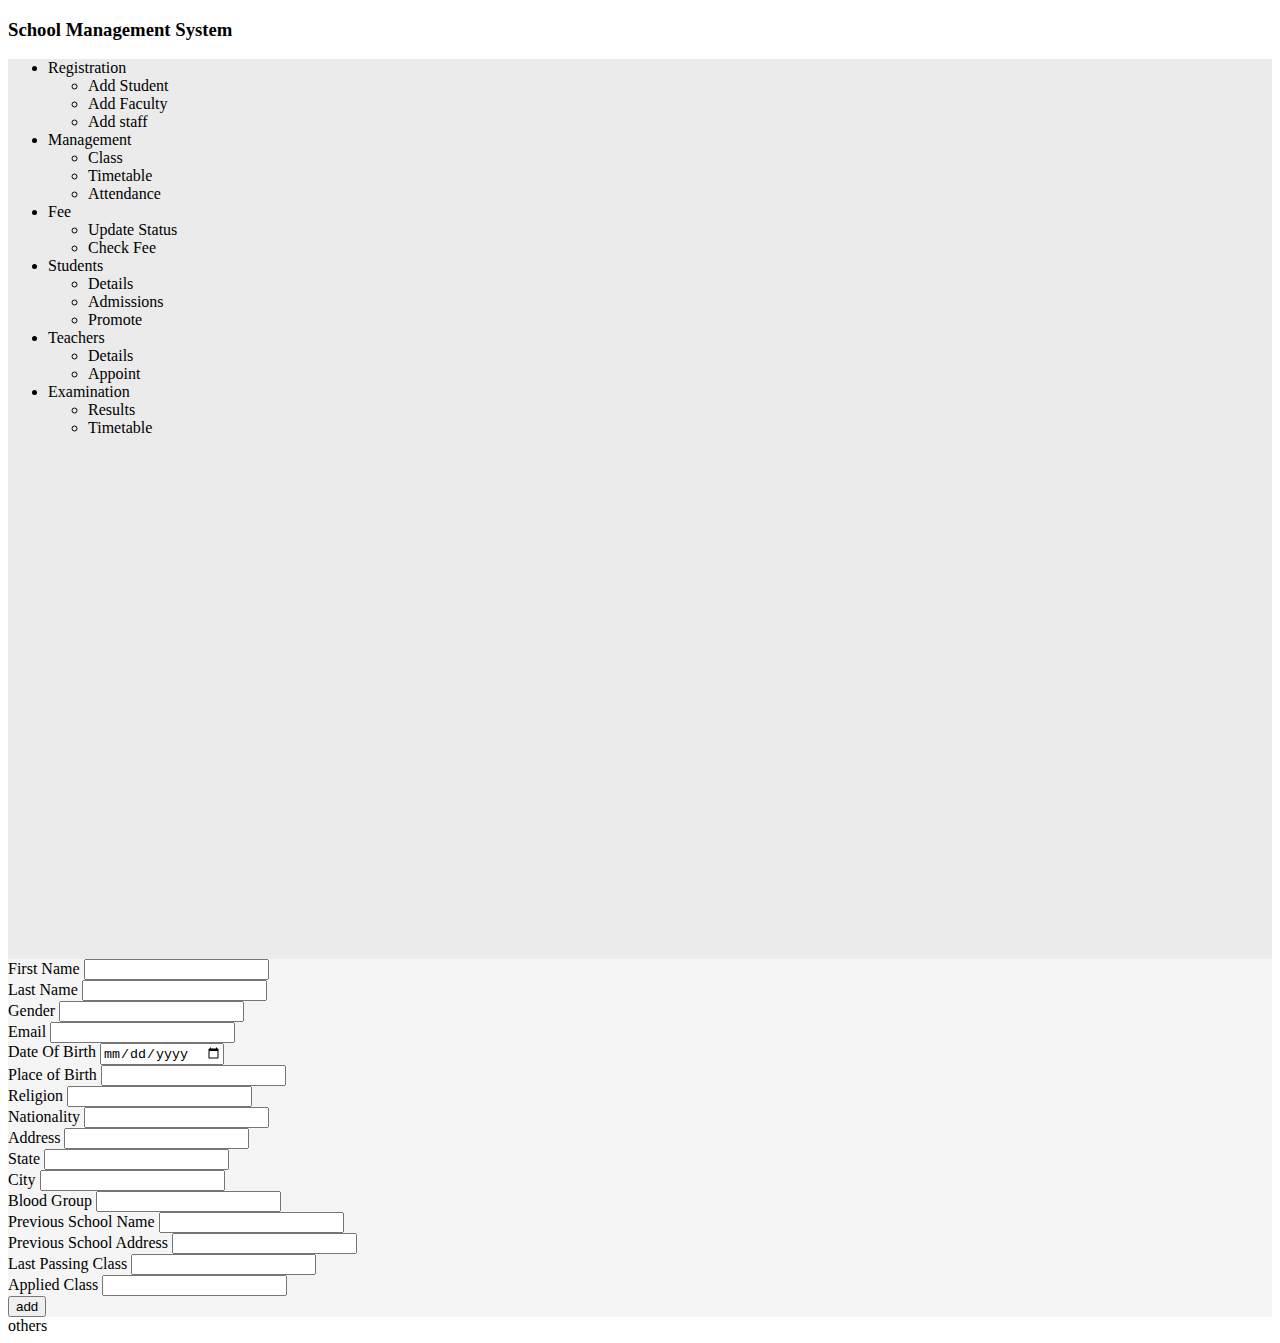
==== admission.html @ be414eea "initial files" ====
<!DOCTYPE html>
<html lang="en">

<head>
    <meta charset="UTF-8">
    <meta http-equiv="X-UA-Compatible" content="IE=edge">
    <meta name="viewport" content="width=device-width, initial-scale=1.0">
    <link rel="stylesheet" href="style.css">
    <!-- <script src="./jquery-3.6.1.min.js"></script> -->
    <link href="https://cdn.jsdelivr.net/npm/bootstrap@5.2.2/dist/css/bootstrap.min.css" rel="stylesheet"
        integrity="sha384-Zenh87qX5JnK2Jl0vWa8Ck2rdkQ2Bzep5IDxbcnCeuOxjzrPF/et3URy9Bv1WTRi" crossorigin="anonymous">
    <title>Management System</title>
</head>

<body>
    <header>
        <h3>School Management System</h3>
    </header>
    <section class="main">
        <div class="container-fluid">
            <div class="row">
                <div class="col-2 Main-Menu">
                    <div>
                        <!-- navbar -->
                        <ul>
                            <li>Registration
                                <ul>
                                    <li>Add Student</li>
                                    <li>Add Faculty</li>
                                    <li>Add staff</li>
                                </ul>
                            </li>
                            <li>Management
                                <ul>
                                    <li>Class</li>
                                    <li>Timetable</li>
                                    <li>Attendance</li>
                                </ul>
                            </li>
                            <li>Fee
                                <ul>
                                    <li>Update Status</li>
                                    <li>Check Fee</li>
                                </ul>
                            </li>
                            <li>Students
                                <ul>
                                    <li>Details</li>
                                    <li>Admissions</li>
                                    <li>Promote</li>
                                </ul>
                            </li>
                            <li>Teachers
                                <ul>
                                    <li>Details</li>
                                    <li>Appoint</li>
                                </ul>
                            </li>
                            <li>Examination
                                <ul>
                                    <li>Results</li>
                                    <li>Timetable</li>
                                </ul>
                            </li>
                        </ul>

                    </div>
                </div>
                <div class="col-8 Main-Content">
                    <!-- <div class="row">
                        <div class="col-sm-4">
                            total students
                            <div class="content">
                                <h6>total students</h6>
                                <h2>520</h2>
                                <h6>500-20</h6>
                            </div>
                        </div>
                        <div class="col-sm-4">
                            total teachers
                            <div class="content">
                                <h6>total teachers</h6>
                                <h2>520</h2>
                                <h6>500-20</h6>
                            </div>
                        </div>
                        <div class="col-sm-4">
                            total staff
                            <div class="content">
                                <h6>total staff</h6>
                                <h2>520</h2>
                                <h6>500-20</h6>
                            </div>
                        </div>
                    </div> -->
                    <div class="row">
                        <!-- Student Admission -->
                        <div class="col-md-12">
                            <form action="">
                                <label for="std_firstName">First Name</label>
                                <input type="text" name="std_firstName">
                                <br>
                                <label for="std_lastName">Last Name</label>
                                <input type="text" name="std_lastName">
                                <br>
                                <label for="std_gender">Gender</label>
                                <input type="text" name="std_gender">
                                <br>
                                <label for="std_email">Email</label>
                                <input type="email" name="std_email">
                                <br>
                                <label for="std_DateOfBirth">Date Of Birth</label>
                                <input type="date" name="std_DateOfBirth">
                                <br>
                                <label for="std_birthPlace">Place of Birth</label>
                                <input type="text" name="std_birthPlace">
                                <br>
                                <label for="std_religion">Religion</label>
                                <input type="text" name="std_religion">
                                <br>
                                <label for="std_nationality">Nationality</label>
                                <input type="text" name="std_nationality">
                                <br>
                                <label for="std_address">Address</label>
                                <input type="text" name="std_address">
                                <br>
                                <label for="std_state">State</label>
                                <input type="text" name="std_state">
                                <br>
                                <label for="std_city">City</label>
                                <input type="text" name="std_city">
                                <br>
                                <label for="std_bloodGroup">Blood Group</label>
                                <input type="text" name="std_bloodGroup">
                                <br>
                                <label for="std_previousSchoolName">Previous School Name</label>
                                <input type="text" name="std_previousSchoolName">
                                <br>
                                <label for="std_previousSchoolAddress">Previous School Address</label>
                                <input type="text" name="std_previousSchoolAddress">
                                <br>
                                <label for="std_lastClass">Last Passing Class</label>
                                <input type="text" name="std_lastClass">
                                <br>
                                <label for="std_appliedClass">Applied Class</label>
                                <input type="text" name="std_appliedClass">
                                <br>
                                <button>add</button>
                            </form>
                        </div>
                    </div>
                </div>

                <div class="col-2">
                    <div>
                        others
                    </div>
                </div>
            </div>
        </div>
    </section>

    <footer></footer>

</body>
<script src="./jquery-3.6.1.min.js"></script>
<script src="https://cdn.jsdelivr.net/npm/bootstrap@5.2.2/dist/js/bootstrap.bundle.min.js"
    integrity="sha384-OERcA2EqjJCMA+/3y+gxIOqMEjwtxJY7qPCqsdltbNJuaOe923+mo//f6V8Qbsw3"
    crossorigin="anonymous"></script>
<script src="./app.js"></script>

</html>
---- style.css ----
/* .col-2 div {
    background: rgb(203, 203, 203);
}

.col-8 div {
    background: rgb(203, 203, 203);

} */
.Main-Menu{
    height: 100vh;
    background: rgb(235, 235, 235);
}
.Main-Content{
    /* text-align: center; */
    background: rgb(245, 245, 245);
}
.Main-Content .content{
    /* background: #fff; */
    background: rgb(235, 235, 235);
    margin-top: 4%;
    padding: 2%;
    border-radius: 10px;
}
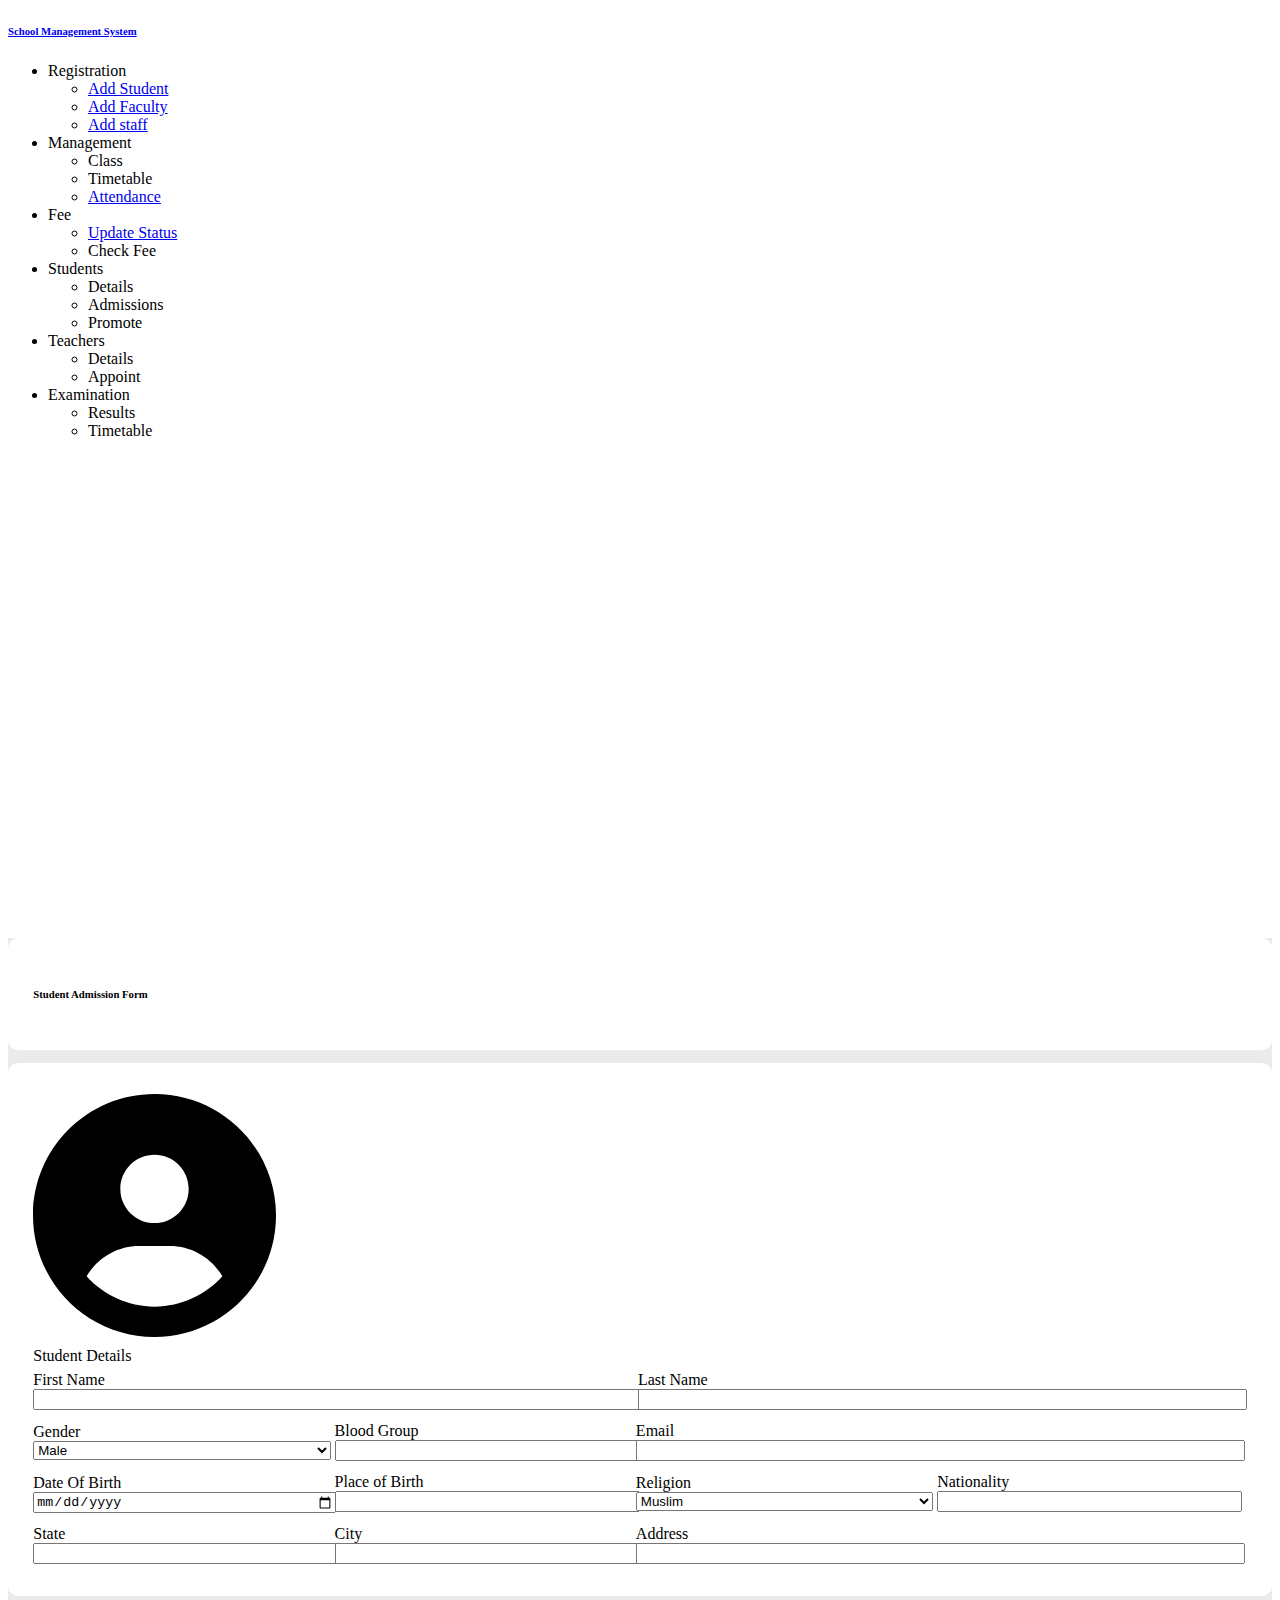
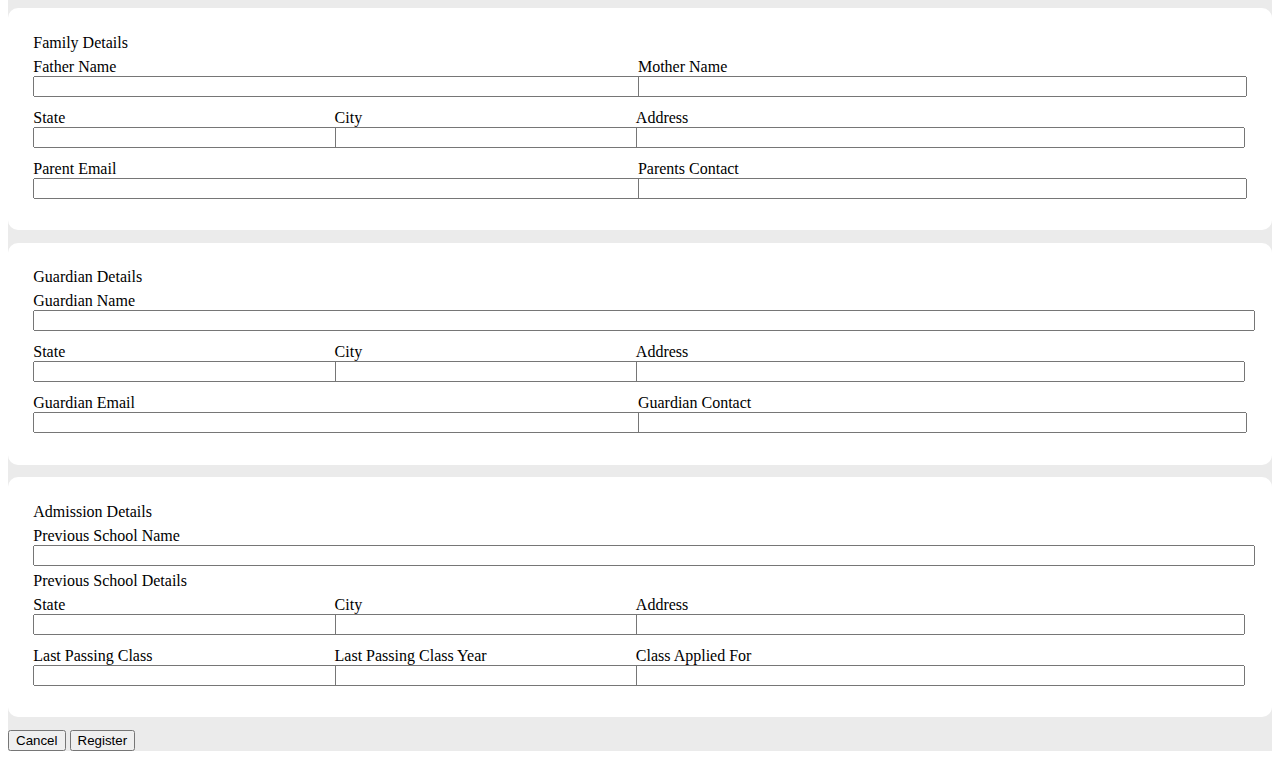
==== commit 9f9217d5: "other updated files (web structure)" ====
--- a/admission.html
+++ b/admission.html
@@ -9,37 +9,38 @@
     <!-- <script src="./jquery-3.6.1.min.js"></script> -->
     <link href="https://cdn.jsdelivr.net/npm/bootstrap@5.2.2/dist/css/bootstrap.min.css" rel="stylesheet"
         integrity="sha384-Zenh87qX5JnK2Jl0vWa8Ck2rdkQ2Bzep5IDxbcnCeuOxjzrPF/et3URy9Bv1WTRi" crossorigin="anonymous">
-    <title>Management System</title>
+    <title>Student Registration</title>
 </head>
 
 <body>
-    <header>
+    <!-- <header>
         <h3>School Management System</h3>
-    </header>
+    </header> -->
     <section class="main">
         <div class="container-fluid">
             <div class="row">
                 <div class="col-2 Main-Menu">
                     <div>
+                        <h6><a href="./index.html"> School Management System</a></h6>
                         <!-- navbar -->
                         <ul>
                             <li>Registration
                                 <ul>
-                                    <li>Add Student</li>
-                                    <li>Add Faculty</li>
-                                    <li>Add staff</li>
+                                    <li><a href="./admission.html"> Add Student </a></li>
+                                    <li><a href="./employee.html"> Add Faculty</a></li>
+                                    <li><a href="./staff.html">Add staff</a></li>
                                 </ul>
                             </li>
                             <li>Management
                                 <ul>
                                     <li>Class</li>
                                     <li>Timetable</li>
-                                    <li>Attendance</li>
+                                    <li><a href="./attendence.html"> Attendance</a></li>
                                 </ul>
                             </li>
                             <li>Fee
                                 <ul>
-                                    <li>Update Status</li>
+                                    <li><a href="./fee_status.html"> Update Status</a></li>
                                     <li>Check Fee</li>
                                 </ul>
                             </li>
@@ -66,101 +67,210 @@
 
                     </div>
                 </div>
-                <div class="col-8 Main-Content">
-                    <!-- <div class="row">
-                        <div class="col-sm-4">
-                            total students
-                            <div class="content">
-                                <h6>total students</h6>
-                                <h2>520</h2>
-                                <h6>500-20</h6>
-                            </div>
-                        </div>
-                        <div class="col-sm-4">
-                            total teachers
-                            <div class="content">
-                                <h6>total teachers</h6>
-                                <h2>520</h2>
-                                <h6>500-20</h6>
-                            </div>
-                        </div>
-                        <div class="col-sm-4">
-                            total staff
-                            <div class="content">
-                                <h6>total staff</h6>
-                                <h2>520</h2>
-                                <h6>500-20</h6>
-                            </div>
-                        </div>
-                    </div> -->
+                <div class="col-10 Main-Content">
                     <div class="row">
                         <!-- Student Admission -->
                         <div class="col-md-12">
                             <form action="">
-                                <label for="std_firstName">First Name</label>
-                                <input type="text" name="std_firstName">
-                                <br>
-                                <label for="std_lastName">Last Name</label>
-                                <input type="text" name="std_lastName">
-                                <br>
-                                <label for="std_gender">Gender</label>
-                                <input type="text" name="std_gender">
-                                <br>
-                                <label for="std_email">Email</label>
-                                <input type="email" name="std_email">
-                                <br>
-                                <label for="std_DateOfBirth">Date Of Birth</label>
-                                <input type="date" name="std_DateOfBirth">
-                                <br>
-                                <label for="std_birthPlace">Place of Birth</label>
-                                <input type="text" name="std_birthPlace">
-                                <br>
-                                <label for="std_religion">Religion</label>
-                                <input type="text" name="std_religion">
-                                <br>
-                                <label for="std_nationality">Nationality</label>
-                                <input type="text" name="std_nationality">
-                                <br>
-                                <label for="std_address">Address</label>
-                                <input type="text" name="std_address">
-                                <br>
-                                <label for="std_state">State</label>
-                                <input type="text" name="std_state">
-                                <br>
-                                <label for="std_city">City</label>
-                                <input type="text" name="std_city">
-                                <br>
-                                <label for="std_bloodGroup">Blood Group</label>
-                                <input type="text" name="std_bloodGroup">
-                                <br>
-                                <label for="std_previousSchoolName">Previous School Name</label>
-                                <input type="text" name="std_previousSchoolName">
-                                <br>
-                                <label for="std_previousSchoolAddress">Previous School Address</label>
-                                <input type="text" name="std_previousSchoolAddress">
-                                <br>
-                                <label for="std_lastClass">Last Passing Class</label>
-                                <input type="text" name="std_lastClass">
-                                <br>
-                                <label for="std_appliedClass">Applied Class</label>
-                                <input type="text" name="std_appliedClass">
-                                <br>
-                                <button>add</button>
+                                <div class="detailsCard">
+                                    <h6>Student Admission Form</h6>
+                                </div>
+                                <!-- student details -->
+                                <div class="detailsCard">
+                                    <div>
+                                        <div class="data length20">
+                                            <img src="./images/circle-user-solid.svg" alt="">
+                                        </div>
+                                    </div>
+                                    <span>Student Details</span>
+                                    <div>
+                                        <div class="data inlineBlock length50">
+                                            <label for="std_firstName">First Name</label>
+                                            <input type="text" name="std_firstName">
+                                        </div>
+                                        <div class="data inlineBlock length50">
+                                            <label for="std_lastName">Last Name</label>
+                                            <input type="text" name="std_lastName">
+                                        </div>
+                                    </div>
+                                    <div>
+                                        <div class="data inlineBlock length25">
+                                            <label for="std_gender">Gender</label>
+                                            <select name="std_gender" class="length100">
+                                                <option value="male">Male</option>
+                                                <option value="female">Female</option>
+                                            </select>
+                                        </div>
+                                        <div class="data inlineBlock length25">
+                                            <label for="std_bloodGroup">Blood Group</label>
+                                            <input type="text" name="std_bloodGroup">
+                                        </div>
+                                        <div class="data inlineBlock length50">
+                                            <label for="std_email">Email</label>
+                                            <input type="email" name="std_email">
+                                        </div>
+                                    </div>
+                                    <div>
+                                        <div class="data inlineBlock length25">
+                                            <label for="std_DateOfBirth">Date Of Birth</label>
+                                            <input type="date" name="std_DateOfBirth">
+                                        </div>
+                                        <div class="data inlineBlock length25">
+                                            <label for="std_birthPlace">Place of Birth</label>
+                                            <input type="text" name="std_birthPlace">
+                                        </div>
+                                        <div class="data inlineBlock length25">
+                                            <label for="std_religion">Religion</label>
+                                            <select name="std_religion" class="length100">
+                                                <option value="male">Muslim</option>
+                                                <option value="female">Non-Muslim</option>
+                                            </select>
+                                        </div>
+                                        <div class="data inlineBlock length25">
+                                            <label for="std_nationality">Nationality</label>
+                                            <input type="text" name="std_nationality">
+                                        </div>
+                                    </div>
+                                    <div>
+                                        <div class="data inlineBlock length25">
+                                            <label for="std_state">State</label>
+                                            <input type="text" name="std_state">
+                                        </div>
+                                        <div class="data inlineBlock length25">
+                                            <label for="std_city">City</label>
+                                            <input type="text" name="std_city">
+                                        </div>
+                                        <div class="data inlineBlock length50">
+                                            <label for="std_address">Address</label>
+                                            <input type="text" name="std_address">
+                                        </div>
+                                    </div>
+
+                                </div>
+                                <!-- <hr> -->
+                                <!-- family details -->
+                                <div class="detailsCard">
+                                    <span>Family Details</span>
+                                    <div>
+                                        <div class="data inlineBlock length50">
+                                            <label for="std_fatherName">Father Name</label>
+                                            <input type="text" name="std_fatherName">
+                                        </div>
+                                        <div class="data inlineBlock length50">
+                                            <label for="std_motherName">Mother Name</label>
+                                            <input type="text" name="std_motherName">
+                                        </div>
+                                    </div>
+                                    <div>
+                                        <div class="data inlineBlock length25">
+                                            <label for="std_P_state">State</label>
+                                            <input type="text" name="std_P_state">
+                                        </div>
+                                        <div class="data inlineBlock length25">
+                                            <label for="std_P_city">City</label>
+                                            <input type="text" name="std_P_city">
+                                        </div>
+                                        <div class="data inlineBlock length50">
+                                            <label for="std_P_address">Address</label>
+                                            <input type="text" name="std_P_address">
+                                        </div>
+                                    </div>
+                                    <div>
+                                        <div class="data inlineBlock length50">
+                                            <label for="std_P_email">Parent Email</label>
+                                            <input type="email" name="std_P_email">
+                                        </div>
+                                        <div class="data inlineBlock length50">
+                                            <label for="std_P_contact">Parents Contact</label>
+                                            <input type="number" name="std_P_contact">
+                                        </div>
+                                    </div>
+                                </div>
+                                <!-- <hr> -->
+                                <!-- Guardian details -->
+                                <div class="detailsCard">
+                                    <span>Guardian Details</span>
+                                    <div class="data">
+                                        <label for="std_guardianName">Guardian Name</label>
+                                        <input type="text" name="std_guardianName">
+                                    </div>
+                                    <div>
+                                        <div class="data inlineBlock length25">
+                                            <label for="std_G_state">State</label>
+                                            <input type="text" name="std_G_state">
+                                        </div>
+                                        <div class="data inlineBlock length25">
+                                            <label for="std_G_city">City</label>
+                                            <input type="text" name="std_G_city">
+                                        </div>
+                                        <div class="data inlineBlock length50">
+                                            <label for="std_G_address">Address</label>
+                                            <input type="text" name="std_G_address">
+                                        </div>
+                                    </div>
+                                    <div>
+                                        <div class="data inlineBlock length50">
+                                            <label for="std_G_email">Guardian Email</label>
+                                            <input type="email" name="std_G_email">
+                                        </div>
+                                        <div class="data inlineBlock length50">
+                                            <label for="std_G_contact">Guardian Contact</label>
+                                            <input type="number" name="std_G_contact">
+                                        </div>
+                                    </div>
+                                </div>
+                                <!-- <hr> -->
+                                <!-- admission details -->
+                                <div class="detailsCard">
+                                    <span>Admission Details</span>
+                                    <div class="data">
+                                        <label for="std_previousSchoolName">Previous School Name</label>
+                                        <input type="text" name="std_previousSchoolName">
+                                    </div>
+                                    <span>Previous School Details</span>
+                                    <div>
+                                        <div class="data inlineBlock length25">
+                                            <label for="std_previousSchoolState">State</label>
+                                            <input type="text" name="std_previousSchoolState">
+                                        </div>
+                                        <div class="data inlineBlock length25">
+                                            <label for="std_previousSchoolCity">City</label>
+                                            <input type="text" name="std_previousSchoolCity">
+                                        </div>
+                                        <div class="data inlineBlock length50">
+                                            <label for="std_previousSchoolAddress">Address</label>
+                                            <input type="text" name="std_previousSchoolAddress">
+                                        </div>
+                                    </div>
+                                    <div>
+                                        <div class="data inlineBlock length25">
+                                            <label for="std_lastClass">Last Passing Class</label>
+                                            <input type="number" name="std_lastClass">
+                                        </div>
+                                        <div class="data inlineBlock length25">
+                                            <label for="std_lastClassYear">Last Passing Class Year</label>
+                                            <input type="number" name="std_lastClassYear">
+                                        </div>
+                                        <div class="data inlineBlock length50">
+                                            <label for="std_appliedClass">Class Applied For</label>
+                                            <input type="number" name="std_appliedClass">
+                                        </div>
+                                    </div>
+                                </div>
+                                <button>Cancel</button>
+                                <button>Register</button>
                             </form>
                         </div>
                     </div>
                 </div>
-
-                <div class="col-2">
-                    <div>
-                        others
-                    </div>
-                </div>
             </div>
         </div>
+        </div>
     </section>
 
-    <footer></footer>
+    <footer>
+
+    </footer>
 
 </body>
 <script src="./jquery-3.6.1.min.js"></script>
--- a/style.css
+++ b/style.css
@@ -1,23 +1,52 @@
-/* .col-2 div {
-    background: rgb(203, 203, 203);
+.Main-Menu {
+    height: 100vh;
 }
 
-.col-8 div {
-    background: rgb(203, 203, 203);
-
-} */
-.Main-Menu{
-    height: 100vh;
+.Main-Content {
     background: rgb(235, 235, 235);
 }
-.Main-Content{
-    /* text-align: center; */
-    background: rgb(245, 245, 245);
+
+.Main-Content .content {
+    background: #fff;
+    margin-top: 4%;
+    padding: 10%;
+    border-radius: 10px;
 }
-.Main-Content .content{
-    /* background: #fff; */
-    background: rgb(235, 235, 235);
-    margin-top: 4%;
+
+.detailsCard {
+    margin: 1% 0%;
+    background: #fff;
     padding: 2%;
     border-radius: 10px;
+}
+
+.data {
+    margin: 0.5% 0%;
+}
+
+input {
+    width: 100%;
+}
+
+.inlineBlock {
+    display: inline-block;
+}
+
+.length25 {
+    width: 24.5%;
+}
+.length20 {
+    width: 20%;
+}
+
+.length50 {
+    width: 49.5%;
+}
+
+.length75 {
+    width: 74.5%;
+}
+
+.length100 {
+    width: 100%;
 }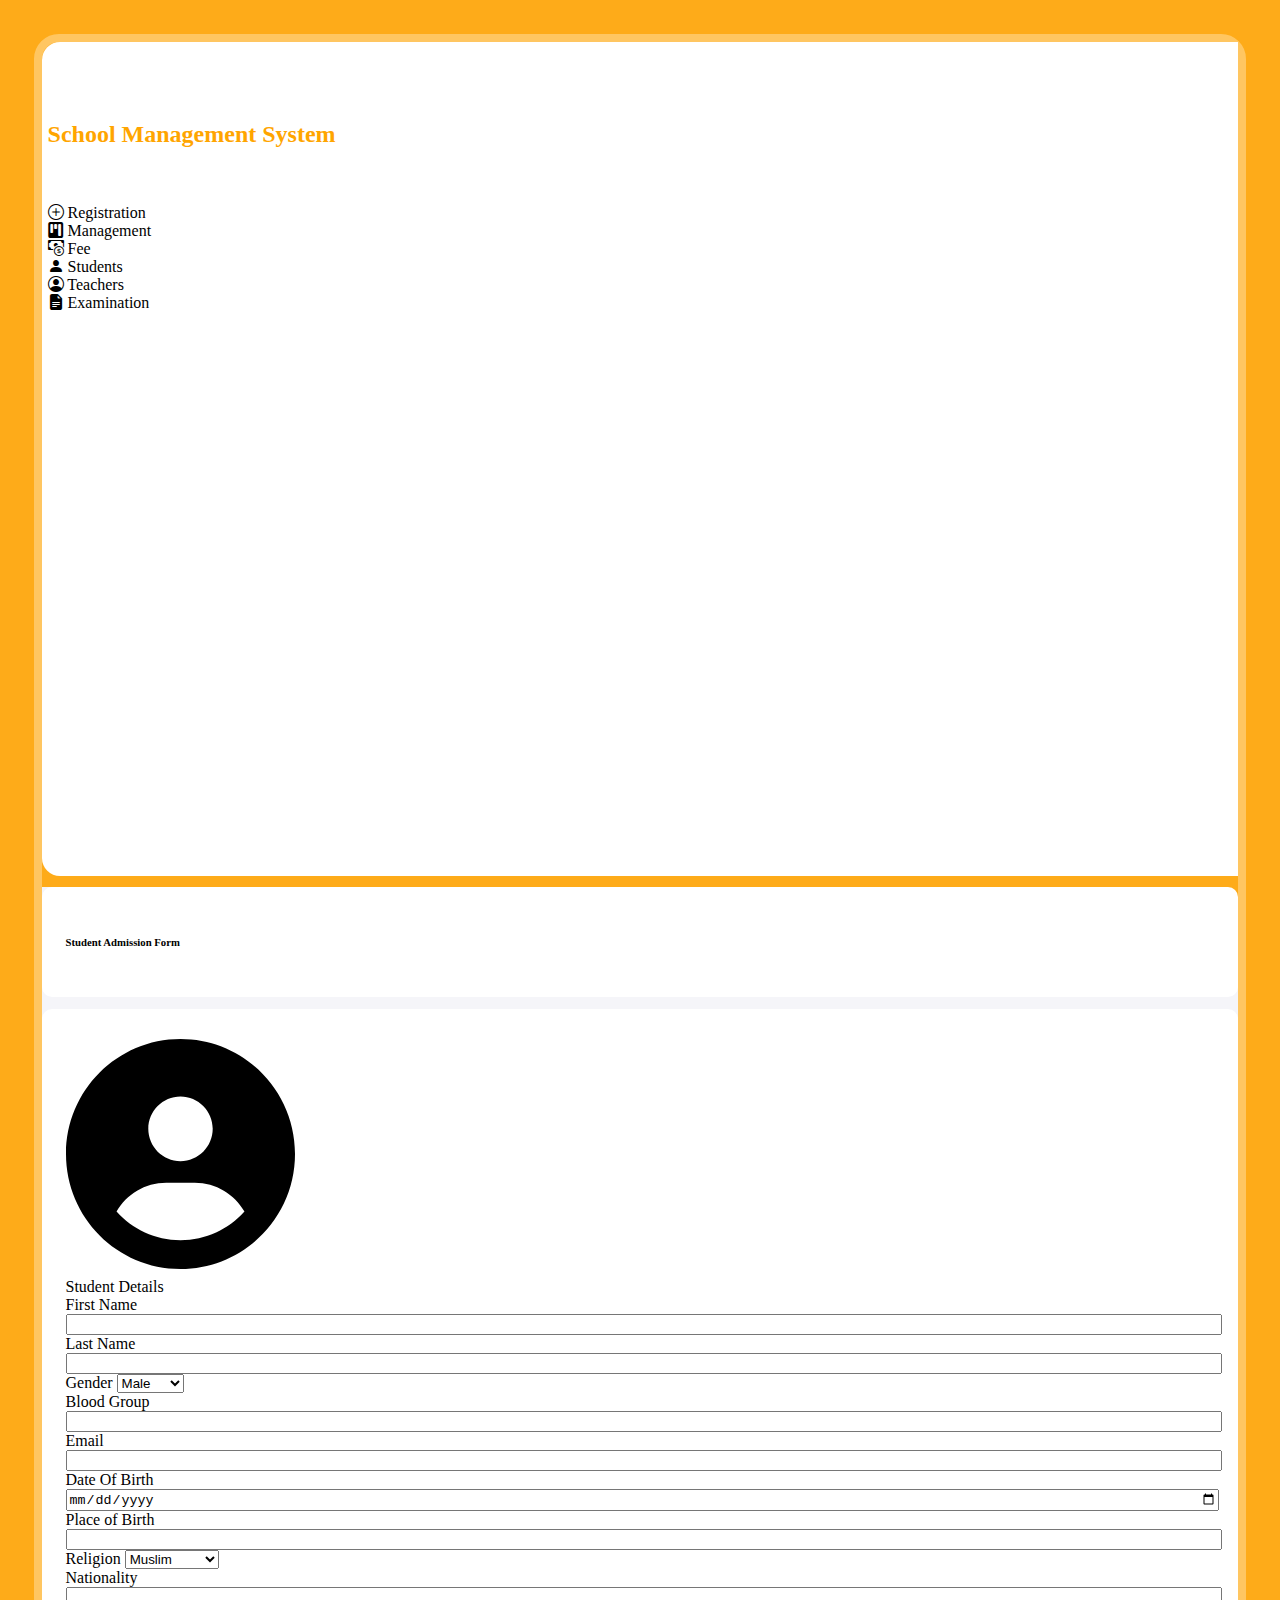
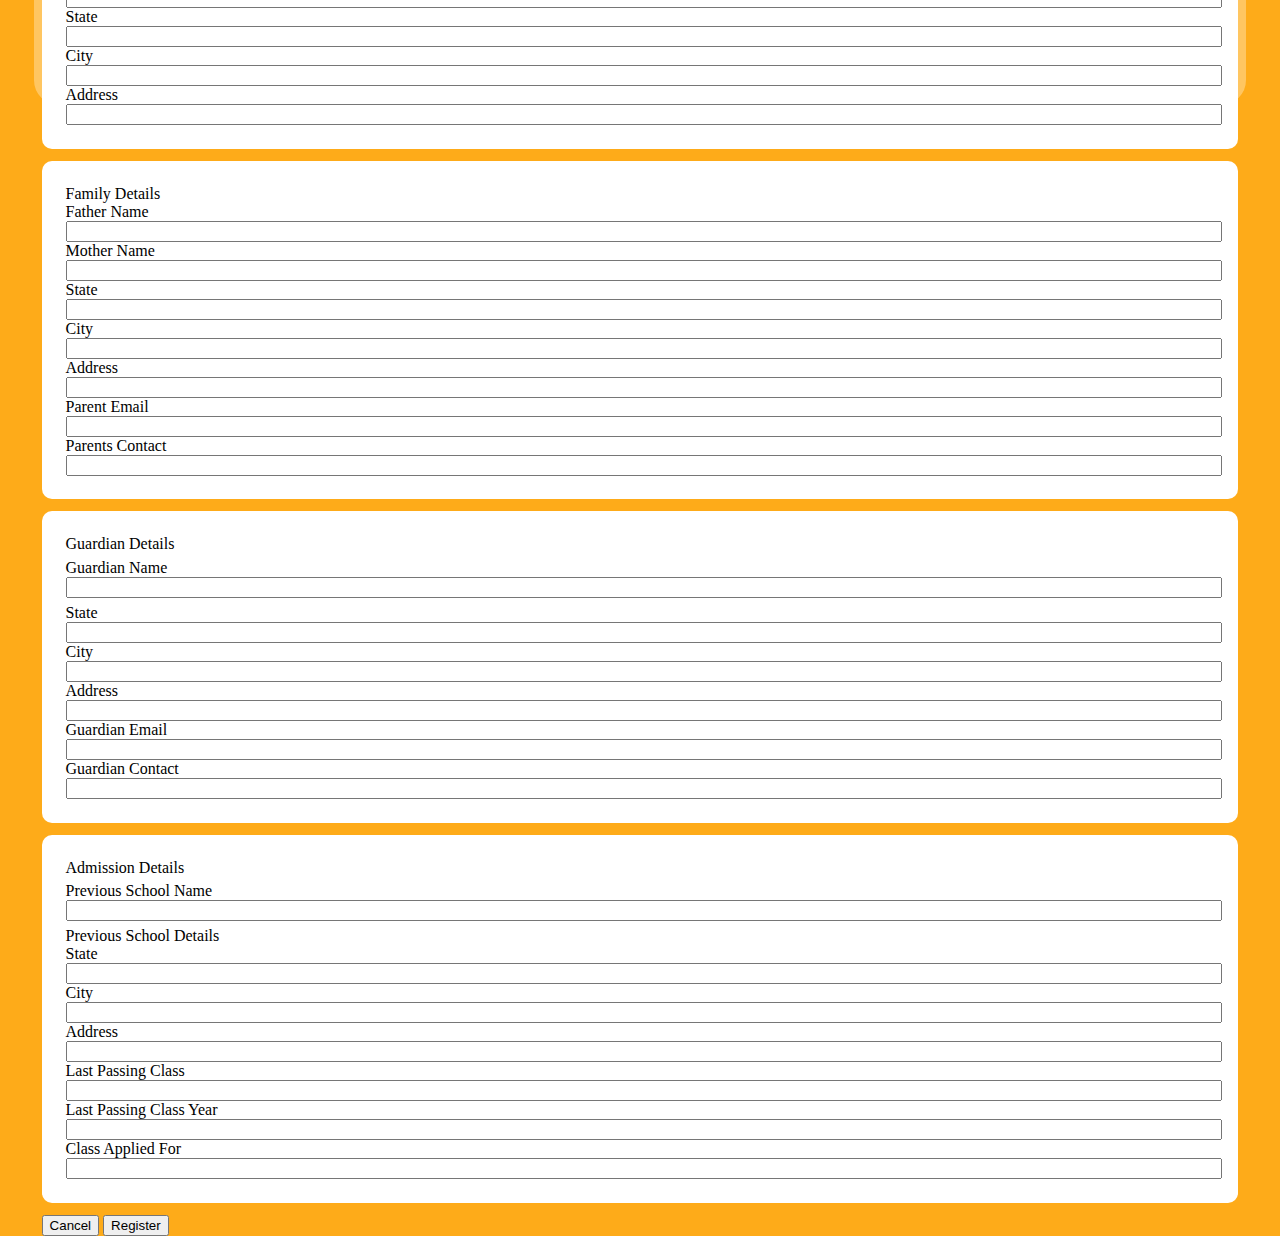
==== commit 34f9e24b: "1.1.0" ====
--- a/admission.html
+++ b/admission.html
@@ -5,10 +5,11 @@
     <meta charset="UTF-8">
     <meta http-equiv="X-UA-Compatible" content="IE=edge">
     <meta name="viewport" content="width=device-width, initial-scale=1.0">
-    <link rel="stylesheet" href="style.css">
     <!-- <script src="./jquery-3.6.1.min.js"></script> -->
     <link href="https://cdn.jsdelivr.net/npm/bootstrap@5.2.2/dist/css/bootstrap.min.css" rel="stylesheet"
         integrity="sha384-Zenh87qX5JnK2Jl0vWa8Ck2rdkQ2Bzep5IDxbcnCeuOxjzrPF/et3URy9Bv1WTRi" crossorigin="anonymous">
+    <link rel="stylesheet" href="https://cdn.jsdelivr.net/npm/bootstrap-icons@1.10.2/font/bootstrap-icons.css">
+    <link rel="stylesheet" href="style.css">
     <title>Student Registration</title>
 </head>
 
@@ -19,55 +20,54 @@
     <section class="main">
         <div class="container-fluid">
             <div class="row">
-                <div class="col-2 Main-Menu">
+                <div class="col-2 Main-Menu overflow-auto">
                     <div>
-                        <h6><a href="./index.html"> School Management System</a></h6>
+                        <h6 class="text-center mb-4"><a href="./index.html"> School Management System</a></h6>
                         <!-- navbar -->
                         <ul>
-                            <li>Registration
-                                <ul>
-                                    <li><a href="./admission.html"> Add Student </a></li>
-                                    <li><a href="./employee.html"> Add Faculty</a></li>
-                                    <li><a href="./staff.html">Add staff</a></li>
-                                </ul>
-                            </li>
-                            <li>Management
-                                <ul>
-                                    <li>Class</li>
-                                    <li>Timetable</li>
-                                    <li><a href="./attendence.html"> Attendance</a></li>
-                                </ul>
-                            </li>
-                            <li>Fee
-                                <ul>
-                                    <li><a href="./fee_status.html"> Update Status</a></li>
-                                    <li>Check Fee</li>
-                                </ul>
-                            </li>
-                            <li>Students
-                                <ul>
-                                    <li>Details</li>
-                                    <li>Admissions</li>
-                                    <li>Promote</li>
-                                </ul>
-                            </li>
-                            <li>Teachers
-                                <ul>
-                                    <li>Details</li>
-                                    <li>Appoint</li>
-                                </ul>
-                            </li>
-                            <li>Examination
-                                <ul>
-                                    <li>Results</li>
-                                    <li>Timetable</li>
+                            <li id="reg" class="px-1 py-2 fw-semibold"> <i class="bi bi-plus-circle px-4"></i> Registration
+                                <ul id="reg_operations">
+                                    <li class="py-1"><a href="./admission.html"><i class="bi bi-person-fill-add px-4"></i> Add Student </a></li>
+                                    <li class="py-1"><a href="./employee.html"><i class="bi bi-person-fill-check px-4"></i></i> Add Faculty</a></li>
+                                    <li class="py-1"><a href="./staff.html"><i class="bi bi-person-fill-gear px-4"></i></i> Add staff</a></li>
+                                </ul>
+                            </li>
+                            <li id="mng" class="px-1 py-2 fw-semibold"><i class="bi bi-kanban-fill px-4"></i> Management
+                                <ul id="mng_operations">
+                                    <li class="py-1"><i class="bi bi-bank2 px-4"></i> Class</li>
+                                    <li class="py-1"><i class="bi bi-calendar2-week-fill px-4"></i> Timetable</li>
+                                    <li class="py-1"><a href="./attendence.html"><i class="bi bi-check-square-fill px-4"></i> Attendance</a></li>
+                                </ul>
+                            </li>
+                            <li id="fee" class="px-1 py-2 fw-semibold"><i class="bi bi-cash-coin px-4"></i> Fee
+                                <ul id="fee_operations">
+                                    <li class="py-1"><a href="./fee_status.html"><i class="bi bi-box-arrow-in-up-right px-4"></i> Update Status</a></li>
+                                    <li class="py-1"><a href="./check_fee.html"><i class="bi bi-clipboard-check-fill px-4"></i> Check Fee</a></li>
+                                </ul>
+                            </li >
+                            <li id="std" class="px-1 py-2 fw-semibold"><i class="bi bi-person-fill px-4"></i> Students
+                                <ul id="std_operations">
+                                    <li class="py-1"><i class="bi bi-file-text px-4"></i> Details</li>
+                                    <li class="py-1"><i class="bi bi-file-text px-4"></i> Admissions</li>
+                                    <li class="py-1"><i class="bi bi-person-fill-up px-4"></i> Promote</li>
+                                </ul>
+                            </li>
+                            <li id="teh" class="px-1 py-2 fw-semibold"><i class="bi bi-person-circle px-4"></i> Teachers
+                                <ul id="teh_operations">
+                                    <li class="py-1"><i class="bi bi-file-text px-4"></i> Details</li>
+                                    <li class="py-1"><i class="bi bi-person-check-fill px-4"></i> Appoint</li>
+                                </ul>
+                            </li>
+                            <li id="exm" class="px-1 py-2 fw-semibold"><i class="bi bi-file-earmark-text-fill px-4"></i> Examination
+                                <ul id="exm_operations">
+                                    <li class="py-1"><i class="bi bi-graph-up px-4"></i> Results</li>
+                                    <li class="py-1"><i class="bi bi-calendar2-week-fill px-4"></i> Timetable</li>
                                 </ul>
                             </li>
                         </ul>
-
                     </div>
                 </div>
-                <div class="col-10 Main-Content">
+                <div class="col-10 Main-Content overflow-auto">
                     <div class="row">
                         <!-- Student Admission -->
                         <div class="col-md-12">
@@ -76,73 +76,73 @@
                                     <h6>Student Admission Form</h6>
                                 </div>
                                 <!-- student details -->
-                                <div class="detailsCard">
+                                <div class="detailsCard overflow-auto">
                                     <div>
                                         <div class="data length20">
-                                            <img src="./images/circle-user-solid.svg" alt="">
-                                        </div>
-                                    </div>
-                                    <span>Student Details</span>
-                                    <div>
-                                        <div class="data inlineBlock length50">
-                                            <label for="std_firstName">First Name</label>
-                                            <input type="text" name="std_firstName">
-                                        </div>
-                                        <div class="data inlineBlock length50">
-                                            <label for="std_lastName">Last Name</label>
-                                            <input type="text" name="std_lastName">
-                                        </div>
-                                    </div>
-                                    <div>
-                                        <div class="data inlineBlock length25">
-                                            <label for="std_gender">Gender</label>
-                                            <select name="std_gender" class="length100">
+                                            <img src="./images/circle-user-solid.svg" alt="" class="w-25">
+                                        </div>
+                                    </div>
+                                    <span> Student Details</span>
+                                    <div class="row g-3 mb-3">
+                                        <div class="col-sm-6">
+                                            <label class="form-label" for="std_firstName">First Name</label>
+                                            <input class="form-control" type="text" name="std_firstName">
+                                        </div>
+                                        <div class="col-sm-6">
+                                            <label class="form-label" for="std_lastName">Last Name</label>
+                                            <input class="form-control" type="text" name="std_lastName">
+                                        </div>
+                                    </div>
+                                    <div class="row g-3 mb-3 mb-3">
+                                        <div class="col-sm-4">
+                                            <label class="form-label" for="std_gender">Gender</label>
+                                            <select class="form-select" name="std_gender" class="length100">
                                                 <option value="male">Male</option>
                                                 <option value="female">Female</option>
                                             </select>
                                         </div>
-                                        <div class="data inlineBlock length25">
-                                            <label for="std_bloodGroup">Blood Group</label>
-                                            <input type="text" name="std_bloodGroup">
-                                        </div>
-                                        <div class="data inlineBlock length50">
-                                            <label for="std_email">Email</label>
-                                            <input type="email" name="std_email">
-                                        </div>
-                                    </div>
-                                    <div>
-                                        <div class="data inlineBlock length25">
-                                            <label for="std_DateOfBirth">Date Of Birth</label>
-                                            <input type="date" name="std_DateOfBirth">
-                                        </div>
-                                        <div class="data inlineBlock length25">
-                                            <label for="std_birthPlace">Place of Birth</label>
-                                            <input type="text" name="std_birthPlace">
-                                        </div>
-                                        <div class="data inlineBlock length25">
-                                            <label for="std_religion">Religion</label>
-                                            <select name="std_religion" class="length100">
+                                        <div class="col-sm-4">
+                                            <label class="form-label" for="std_bloodGroup">Blood Group</label>
+                                            <input class="form-control" type="text" name="std_bloodGroup">
+                                        </div>
+                                        <div class="col-sm-4">
+                                            <label class="form-label" for="std_email">Email</label>
+                                            <input class="form-control" type="email" name="std_email">
+                                        </div>
+                                    </div>
+                                    <div class="row g-3 mb-3">
+                                        <div class="col-sm-3">
+                                            <label class="form-label" for="std_DateOfBirth">Date Of Birth</label>
+                                            <input class="form-control" type="date" name="std_DateOfBirth">
+                                        </div>
+                                        <div class="col-sm-3">
+                                            <label class="form-label" for="std_birthPlace">Place of Birth</label>
+                                            <input class="form-control" type="text" name="std_birthPlace">
+                                        </div>
+                                        <div class="col-sm-3">
+                                            <label class="form-label" for="std_religion">Religion</label>
+                                            <select class="form-select" name="std_religion" class="length100">
                                                 <option value="male">Muslim</option>
                                                 <option value="female">Non-Muslim</option>
                                             </select>
                                         </div>
-                                        <div class="data inlineBlock length25">
-                                            <label for="std_nationality">Nationality</label>
-                                            <input type="text" name="std_nationality">
-                                        </div>
-                                    </div>
-                                    <div>
-                                        <div class="data inlineBlock length25">
-                                            <label for="std_state">State</label>
-                                            <input type="text" name="std_state">
-                                        </div>
-                                        <div class="data inlineBlock length25">
-                                            <label for="std_city">City</label>
-                                            <input type="text" name="std_city">
-                                        </div>
-                                        <div class="data inlineBlock length50">
-                                            <label for="std_address">Address</label>
-                                            <input type="text" name="std_address">
+                                        <div class="col-sm-3">
+                                            <label class="form-label" for="std_nationality">Nationality</label>
+                                            <input class="form-control" type="text" name="std_nationality">
+                                        </div>
+                                    </div>
+                                    <div class="row g-3 mb-3">
+                                        <div class="col-sm-4">
+                                            <label class="form-label" for="std_state">State</label>
+                                            <input class="form-control" type="text" name="std_state">
+                                        </div>
+                                        <div class="col-sm-4">
+                                            <label class="form-label" for="std_city">City</label>
+                                            <input class="form-control" type="text" name="std_city">
+                                        </div>
+                                        <div class="col-sm-4">
+                                            <label class="form-label" for="std_address">Address</label>
+                                            <input class="form-control" type="text" name="std_address">
                                         </div>
                                     </div>
 
@@ -151,38 +151,38 @@
                                 <!-- family details -->
                                 <div class="detailsCard">
                                     <span>Family Details</span>
-                                    <div>
-                                        <div class="data inlineBlock length50">
-                                            <label for="std_fatherName">Father Name</label>
-                                            <input type="text" name="std_fatherName">
-                                        </div>
-                                        <div class="data inlineBlock length50">
-                                            <label for="std_motherName">Mother Name</label>
-                                            <input type="text" name="std_motherName">
-                                        </div>
-                                    </div>
-                                    <div>
-                                        <div class="data inlineBlock length25">
-                                            <label for="std_P_state">State</label>
-                                            <input type="text" name="std_P_state">
-                                        </div>
-                                        <div class="data inlineBlock length25">
-                                            <label for="std_P_city">City</label>
-                                            <input type="text" name="std_P_city">
-                                        </div>
-                                        <div class="data inlineBlock length50">
-                                            <label for="std_P_address">Address</label>
-                                            <input type="text" name="std_P_address">
-                                        </div>
-                                    </div>
-                                    <div>
-                                        <div class="data inlineBlock length50">
-                                            <label for="std_P_email">Parent Email</label>
-                                            <input type="email" name="std_P_email">
-                                        </div>
-                                        <div class="data inlineBlock length50">
-                                            <label for="std_P_contact">Parents Contact</label>
-                                            <input type="number" name="std_P_contact">
+                                    <div class="row g-3 mb-3">
+                                        <div class="col-sm-6">
+                                            <label class="form-label" for="std_fatherName">Father Name</label>
+                                            <input class="form-control" type="text" name="std_fatherName">
+                                        </div>
+                                        <div class="col-sm-6">
+                                            <label class="form-label" for="std_motherName">Mother Name</label>
+                                            <input class="form-control" type="text" name="std_motherName">
+                                        </div>
+                                    </div>
+                                    <div class="row g-3 mb-3">
+                                        <div class="col-sm-4">
+                                            <label class="form-label" for="std_P_state">State</label>
+                                            <input class="form-control" type="text" name="std_P_state">
+                                        </div>
+                                        <div class="col-sm-4">
+                                            <label class="form-label" for="std_P_city">City</label>
+                                            <input class="form-control" type="text" name="std_P_city">
+                                        </div>
+                                        <div class="col-sm-4">
+                                            <label class="form-label" for="std_P_address">Address</label>
+                                            <input class="form-control" type="text" name="std_P_address">
+                                        </div>
+                                    </div>
+                                    <div class="row g-3 mb-3">
+                                        <div class="col-sm-6">
+                                            <label class="form-label" for="std_P_email">Parent Email</label>
+                                            <input class="form-control" type="email" name="std_P_email">
+                                        </div>
+                                        <div class="col-sm-6">
+                                            <label class="form-label" for="std_P_contact">Parents Contact</label>
+                                            <input class="form-control" type="number" name="std_P_contact">
                                         </div>
                                     </div>
                                 </div>
@@ -191,31 +191,31 @@
                                 <div class="detailsCard">
                                     <span>Guardian Details</span>
                                     <div class="data">
-                                        <label for="std_guardianName">Guardian Name</label>
-                                        <input type="text" name="std_guardianName">
-                                    </div>
-                                    <div>
-                                        <div class="data inlineBlock length25">
-                                            <label for="std_G_state">State</label>
-                                            <input type="text" name="std_G_state">
-                                        </div>
-                                        <div class="data inlineBlock length25">
-                                            <label for="std_G_city">City</label>
-                                            <input type="text" name="std_G_city">
-                                        </div>
-                                        <div class="data inlineBlock length50">
-                                            <label for="std_G_address">Address</label>
-                                            <input type="text" name="std_G_address">
-                                        </div>
-                                    </div>
-                                    <div>
-                                        <div class="data inlineBlock length50">
-                                            <label for="std_G_email">Guardian Email</label>
-                                            <input type="email" name="std_G_email">
-                                        </div>
-                                        <div class="data inlineBlock length50">
-                                            <label for="std_G_contact">Guardian Contact</label>
-                                            <input type="number" name="std_G_contact">
+                                        <label class="form-label" for="std_guardianName">Guardian Name</label>
+                                        <input class="form-control" type="text" name="std_guardianName">
+                                    </div>
+                                    <div class="row g-3 mb-3">
+                                        <div class="col-sm-4">
+                                            <label class="form-label" for="std_G_state">State</label>
+                                            <input class="form-control" type="text" name="std_G_state">
+                                        </div>
+                                        <div class="col-sm-4">
+                                            <label class="form-label" for="std_G_city">City</label>
+                                            <input class="form-control" type="text" name="std_G_city">
+                                        </div>
+                                        <div class="col-sm-4">
+                                            <label class="form-label" for="std_G_address">Address</label>
+                                            <input class="form-control" type="text" name="std_G_address">
+                                        </div>
+                                    </div>
+                                    <div class="row g-3 mb-3">
+                                        <div class="col-sm-6">
+                                            <label class="form-label" for="std_G_email">Guardian Email</label>
+                                            <input class="form-control" type="email" name="std_G_email">
+                                        </div>
+                                        <div class="col-sm-6">
+                                            <label class="form-label" for="std_G_contact">Guardian Contact</label>
+                                            <input class="form-control" type="number" name="std_G_contact">
                                         </div>
                                     </div>
                                 </div>
@@ -224,41 +224,43 @@
                                 <div class="detailsCard">
                                     <span>Admission Details</span>
                                     <div class="data">
-                                        <label for="std_previousSchoolName">Previous School Name</label>
-                                        <input type="text" name="std_previousSchoolName">
+                                        <label class="form-label" for="std_previousSchoolName">Previous School Name</label>
+                                        <input class="form-control" type="text" name="std_previousSchoolName">
                                     </div>
                                     <span>Previous School Details</span>
-                                    <div>
-                                        <div class="data inlineBlock length25">
-                                            <label for="std_previousSchoolState">State</label>
-                                            <input type="text" name="std_previousSchoolState">
-                                        </div>
-                                        <div class="data inlineBlock length25">
-                                            <label for="std_previousSchoolCity">City</label>
-                                            <input type="text" name="std_previousSchoolCity">
-                                        </div>
-                                        <div class="data inlineBlock length50">
-                                            <label for="std_previousSchoolAddress">Address</label>
-                                            <input type="text" name="std_previousSchoolAddress">
-                                        </div>
-                                    </div>
-                                    <div>
-                                        <div class="data inlineBlock length25">
-                                            <label for="std_lastClass">Last Passing Class</label>
-                                            <input type="number" name="std_lastClass">
-                                        </div>
-                                        <div class="data inlineBlock length25">
-                                            <label for="std_lastClassYear">Last Passing Class Year</label>
-                                            <input type="number" name="std_lastClassYear">
-                                        </div>
-                                        <div class="data inlineBlock length50">
-                                            <label for="std_appliedClass">Class Applied For</label>
-                                            <input type="number" name="std_appliedClass">
-                                        </div>
-                                    </div>
-                                </div>
-                                <button>Cancel</button>
-                                <button>Register</button>
+                                    <div class="row g-3 mb-3">
+                                        <div class="col-sm-4">
+                                            <label class="form-label" for="std_previousSchoolState">State</label>
+                                            <input class="form-control" type="text" name="std_previousSchoolState">
+                                        </div>
+                                        <div class="col-sm-4">
+                                            <label class="form-label" for="std_previousSchoolCity">City</label>
+                                            <input class="form-control" type="text" name="std_previousSchoolCity">
+                                        </div>
+                                        <div class="col-sm-4">
+                                            <label class="form-label" for="std_previousSchoolAddress">Address</label>
+                                            <input class="form-control" type="text" name="std_previousSchoolAddress">
+                                        </div>
+                                    </div>
+                                    <div class="row g-3 mb-3">
+                                        <div class="col-sm-4">
+                                            <label class="form-label" for="std_lastClass">Last Passing Class</label>
+                                            <input class="form-control" type="number" name="std_lastClass">
+                                        </div>
+                                        <div class="col-sm-4">
+                                            <label class="form-label" for="std_lastClassYear">Last Passing Class Year</label>
+                                            <input class="form-control" type="number" name="std_lastClassYear">
+                                        </div>
+                                        <div class="col-sm-4">
+                                            <label class="form-label" for="std_appliedClass">Class Applied For</label>
+                                            <input class="form-control" type="number" name="std_appliedClass">
+                                        </div>
+                                    </div>
+                                </div>
+                                <div class="mb-3">
+                                    <button class="btn btn-secondary">Cancel</button>
+                                    <button class="btn btn-primary">Register</button>
+                                </div>
                             </form>
                         </div>
                     </div>
--- a/style.css
+++ b/style.css
@@ -1,9 +1,58 @@
+body{
+    background: #feab19;
+    padding: 2%;
+    
+}
+.main{
+    border-radius: 25px;
+    border: 8px solid #ffc661;
+}
 .Main-Menu {
-    height: 100vh;
+    height: 90vh;
+    background: rgb(255, 255, 255);
+    border-top-left-radius: 18px;
+    border-bottom-left-radius: 18px;
+    padding: 2% 0.5% 0% 0.5%;
+}
+.Main-Menu h6{
+    font-size: 1.5rem;
+    font-weight: 700;
+    /* text-align: center; */
+}
+.Main-Menu h6 a{
+    text-decoration: none;
+    color: orange;
+
+}
+ul{
+    list-style: none;
+}
+
+li:hover{
+    background-color: orange;
+    border-radius: 5px;
+    color: #fff;   
+}
+li a:hover{
+    color: #fff;   
+}
+
+/* li ul li{
+    background-color: rgb(246, 218, 166);
+} */
+ul li a{
+    text-decoration: none;
+    color: black;
+}
+ol,ul{
+    padding-left: 0rem;
 }
 
 .Main-Content {
-    background: rgb(235, 235, 235);
+    background: #f5f5f9;
+    border-top-right-radius: 18px;
+    border-bottom-right-radius: 18px;
+    height: 90vh;
 }
 
 .Main-Content .content {
@@ -11,6 +60,8 @@
     margin-top: 4%;
     padding: 10%;
     border-radius: 10px;
+    color: #9ba6b3;
+
 }
 
 .detailsCard {
@@ -49,4 +100,24 @@
 
 .length100 {
     width: 100%;
-}+}
+#reg_operations,
+#mng_operations,
+#fee_operations,
+#std_operations,
+#teh_operations,
+#exm_operations{
+    display: none;
+    cursor: pointer;
+    /* background: rgb(159, 29, 29); */
+}
+#reg,
+#mng,
+#fee,
+#std,
+#teh,
+#exm{
+    cursor: pointer;
+    /* background: rgb(200, 133, 133); */
+
+}
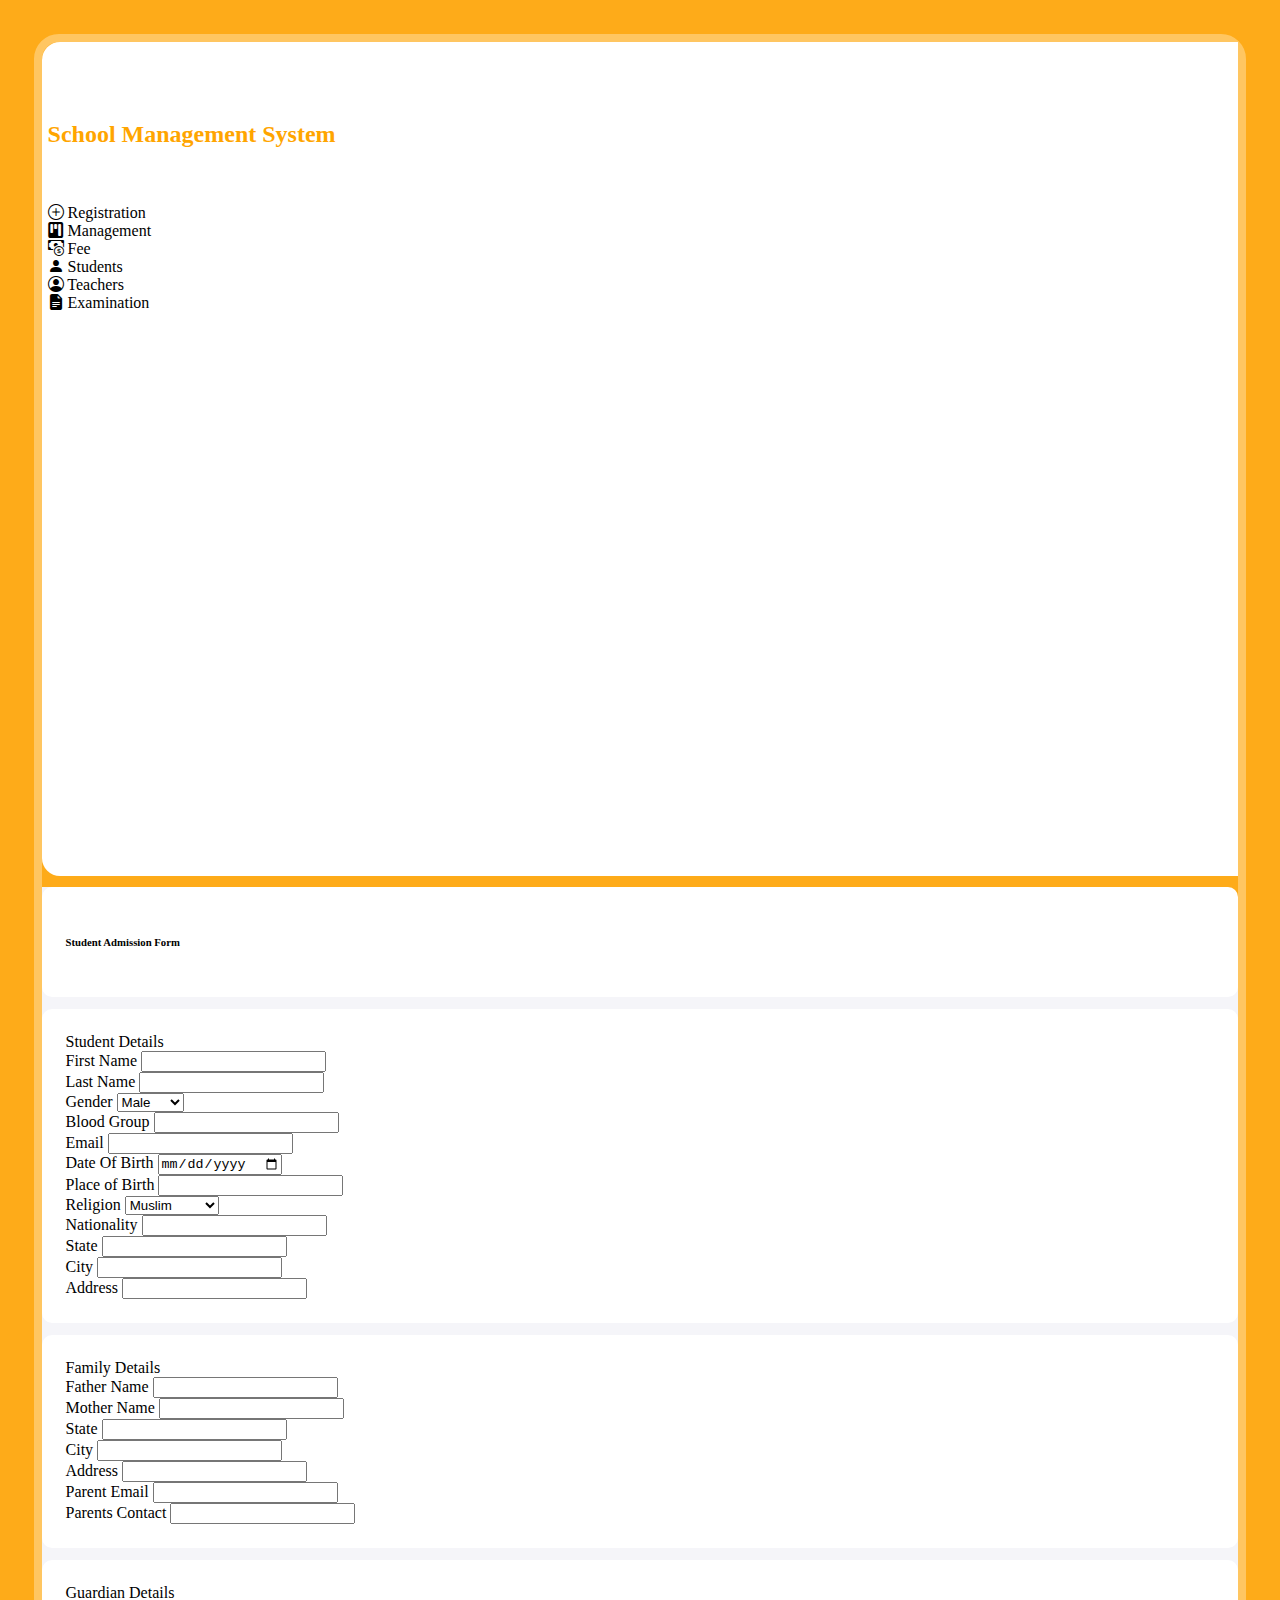
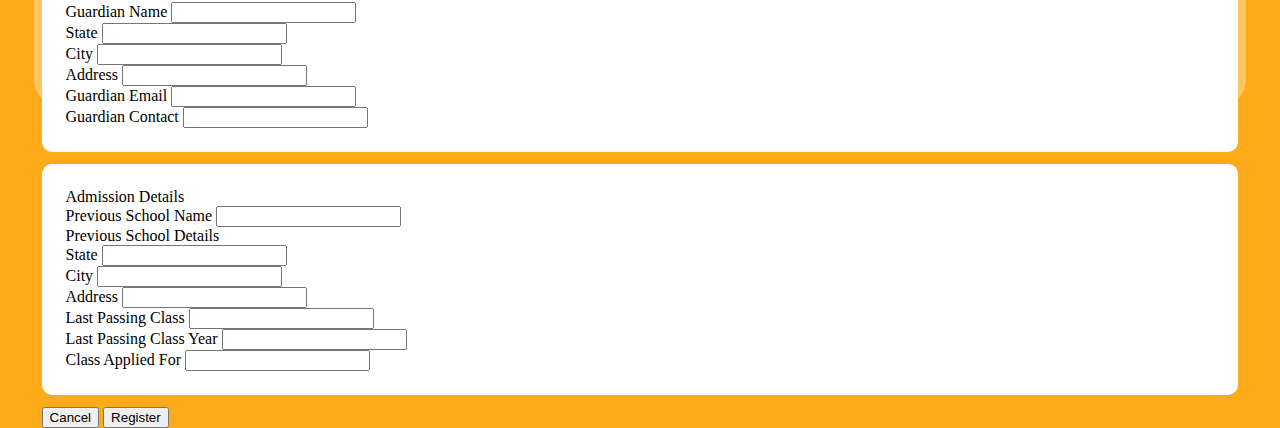
==== commit 870292b0: "1.3.0" ====
--- a/admission.html
+++ b/admission.html
@@ -25,26 +25,32 @@
                         <h6 class="text-center mb-4"><a href="./index.html"> School Management System</a></h6>
                         <!-- navbar -->
                         <ul>
-                            <li id="reg" class="px-1 py-2 fw-semibold"> <i class="bi bi-plus-circle px-4"></i> Registration
+                            <li id="reg" class="px-1 py-2 fw-semibold"> <i class="bi bi-plus-circle px-4"></i>
+                                Registration
                                 <ul id="reg_operations">
-                                    <li class="py-1"><a href="./admission.html"><i class="bi bi-person-fill-add px-4"></i> Add Student </a></li>
-                                    <li class="py-1"><a href="./employee.html"><i class="bi bi-person-fill-check px-4"></i></i> Add Faculty</a></li>
-                                    <li class="py-1"><a href="./staff.html"><i class="bi bi-person-fill-gear px-4"></i></i> Add staff</a></li>
+                                    <li class="py-1"><a href="./admission.html"><i
+                                                class="bi bi-person-fill-add px-4"></i> Add Student </a></li>
+                                    <li class="py-1"><a href="./employee.html"><i
+                                                class="bi bi-person-fill-check px-4"></i></i> Add Faculty</a></li>
+                                    <li class="py-1"><a href="./staff.html"><i
+                                                class="bi bi-person-fill-gear px-4"></i></i> Add staff</a></li>
                                 </ul>
                             </li>
                             <li id="mng" class="px-1 py-2 fw-semibold"><i class="bi bi-kanban-fill px-4"></i> Management
                                 <ul id="mng_operations">
                                     <li class="py-1"><i class="bi bi-bank2 px-4"></i> Class</li>
-                                    <li class="py-1"><i class="bi bi-calendar2-week-fill px-4"></i> Timetable</li>
+                                    <li class="py-1"><a href="./time_table.html"><i class="bi bi-calendar2-week-fill px-4"></i> Timetable</a></li>
                                     <li class="py-1"><a href="./attendence.html"><i class="bi bi-check-square-fill px-4"></i> Attendance</a></li>
                                 </ul>
                             </li>
                             <li id="fee" class="px-1 py-2 fw-semibold"><i class="bi bi-cash-coin px-4"></i> Fee
                                 <ul id="fee_operations">
-                                    <li class="py-1"><a href="./fee_status.html"><i class="bi bi-box-arrow-in-up-right px-4"></i> Update Status</a></li>
-                                    <li class="py-1"><a href="./check_fee.html"><i class="bi bi-clipboard-check-fill px-4"></i> Check Fee</a></li>
-                                </ul>
-                            </li >
+                                    <li class="py-1"><a href="./fee_status.html"><i
+                                                class="bi bi-box-arrow-in-up-right px-4"></i> Update Status</a></li>
+                                    <li class="py-1"><a href="./check_fee.html"><i
+                                                class="bi bi-clipboard-check-fill px-4"></i> Check Fee</a></li>
+                                </ul>
+                            </li>
                             <li id="std" class="px-1 py-2 fw-semibold"><i class="bi bi-person-fill px-4"></i> Students
                                 <ul id="std_operations">
                                     <li class="py-1"><i class="bi bi-file-text px-4"></i> Details</li>
@@ -58,7 +64,8 @@
                                     <li class="py-1"><i class="bi bi-person-check-fill px-4"></i> Appoint</li>
                                 </ul>
                             </li>
-                            <li id="exm" class="px-1 py-2 fw-semibold"><i class="bi bi-file-earmark-text-fill px-4"></i> Examination
+                            <li id="exm" class="px-1 py-2 fw-semibold"><i class="bi bi-file-earmark-text-fill px-4"></i>
+                                Examination
                                 <ul id="exm_operations">
                                     <li class="py-1"><i class="bi bi-graph-up px-4"></i> Results</li>
                                     <li class="py-1"><i class="bi bi-calendar2-week-fill px-4"></i> Timetable</li>
@@ -77,11 +84,6 @@
                                 </div>
                                 <!-- student details -->
                                 <div class="detailsCard overflow-auto">
-                                    <div>
-                                        <div class="data length20">
-                                            <img src="./images/circle-user-solid.svg" alt="" class="w-25">
-                                        </div>
-                                    </div>
                                     <span> Student Details</span>
                                     <div class="row g-3 mb-3">
                                         <div class="col-sm-6">
@@ -224,7 +226,8 @@
                                 <div class="detailsCard">
                                     <span>Admission Details</span>
                                     <div class="data">
-                                        <label class="form-label" for="std_previousSchoolName">Previous School Name</label>
+                                        <label class="form-label" for="std_previousSchoolName">Previous School
+                                            Name</label>
                                         <input class="form-control" type="text" name="std_previousSchoolName">
                                     </div>
                                     <span>Previous School Details</span>
@@ -248,7 +251,8 @@
                                             <input class="form-control" type="number" name="std_lastClass">
                                         </div>
                                         <div class="col-sm-4">
-                                            <label class="form-label" for="std_lastClassYear">Last Passing Class Year</label>
+                                            <label class="form-label" for="std_lastClassYear">Last Passing Class
+                                                Year</label>
                                             <input class="form-control" type="number" name="std_lastClassYear">
                                         </div>
                                         <div class="col-sm-4">
@@ -267,7 +271,6 @@
                 </div>
             </div>
         </div>
-        </div>
     </section>
 
     <footer>
--- a/style.css
+++ b/style.css
@@ -71,36 +71,6 @@
     border-radius: 10px;
 }
 
-.data {
-    margin: 0.5% 0%;
-}
-
-input {
-    width: 100%;
-}
-
-.inlineBlock {
-    display: inline-block;
-}
-
-.length25 {
-    width: 24.5%;
-}
-.length20 {
-    width: 20%;
-}
-
-.length50 {
-    width: 49.5%;
-}
-
-.length75 {
-    width: 74.5%;
-}
-
-.length100 {
-    width: 100%;
-}
 #reg_operations,
 #mng_operations,
 #fee_operations,
